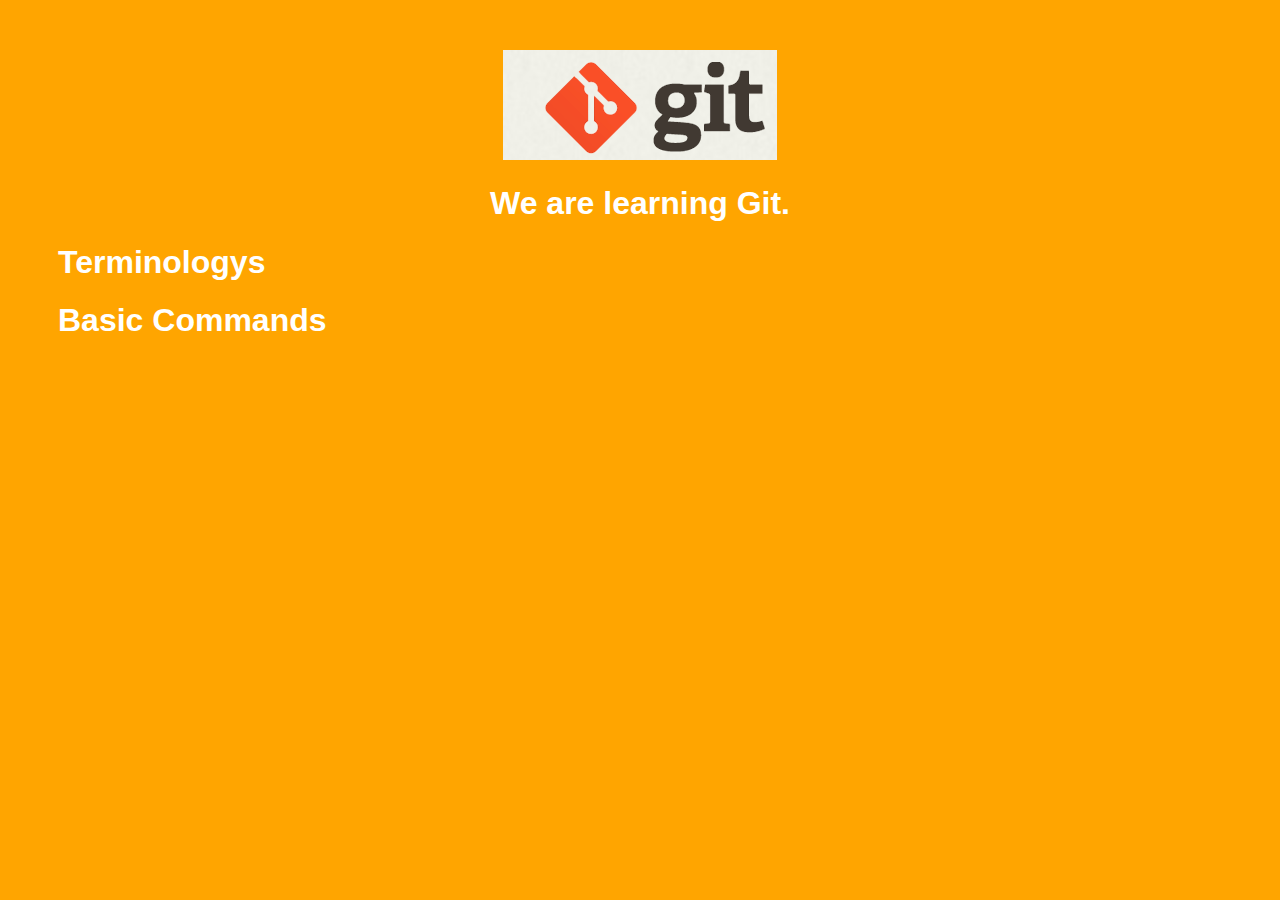
==== index.html @ be1d2c85 "Add File" ====
<!DOCTYPE html>
<html>
<head>
    <title>Git Demo</title>
    <link rel="stylesheet" type="text/css" href="styles/style.css">
</head>
<body>
    <header>
        <img id="header-img" src="images/git-logo.png">
        <h1 id='header-words'>We are learning Git.</h1> 
    </header>

    <section>
        <div class="accordion"><h1>Terminologys</h1></div>
            <div class="panel">
                <ol>
                    <li></li>
                    <li></li>
                    <li></li>
                    <li></li>
                    <li></li>
                    <li></li>
                    <li></li>
                    <li></li>
                    <li></li>
                    <li></li>
                </ol>     
            </div>
        <div class="accordion"><h1>Basic Commands</h1></div>
            <div class="panel">
                <ol>
                    <li></li>
                    <li></li>
                    <li></li>
                    <li></li>
                    <li></li>
                    <li></li>
                    <li></li>
                    <li></li>
                    <li></li>
                    <li></li>
                </ol>
            </div>
        </div>
    </section>
     
    <script src="js/script.js"></script> 
</body>
</html>
---- styles/style.css ----
body{
  background-color: orange;
  font-family: 'Monaco', sans-serif;
  color: white;
}

body a{
  color: white;
}

header{
  text-align: center;
  margin-top: 50px;
}

h3{
  color: red;
}

header-img{
  width: 400px;
}

header-words{
  line-height: 10px;
  font-size: 50px;
  font-family: 'Monaco', sans-serif;
  margin-bottom: 75px;
}

section{
  padding: 0 50px 0px 50px;
  text-align: left;
}

div.accordion {
  cursor: pointer;
  border: none;
  outline: none;
}

div.accordion.active, div.accordion:hover {
  background-color: white;
  color: #1D2031;
}

div.panel {
  padding: 0 18px 0 0;
  display: none;
}
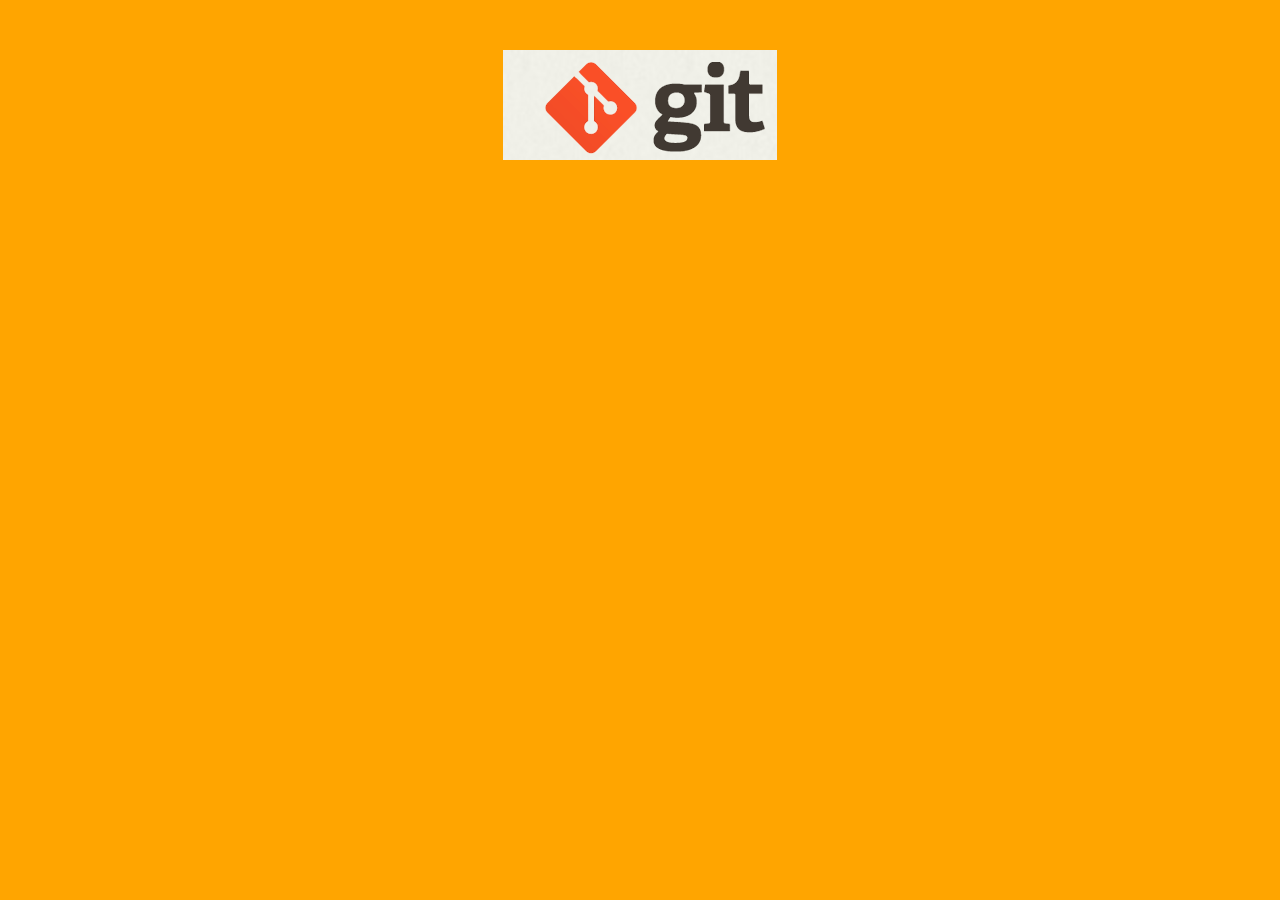
==== commit 35c2501b: "add File" ====
--- a/index.html
+++ b/index.html
@@ -14,7 +14,7 @@
         <div class="accordion"><h1>Terminologys</h1></div>
             <div class="panel">
                 <ol>
-                    <li></li>
+                    <li>base</li>
                     <li></li>
                     <li></li>
                     <li></li>
--- a/styles/style.css
+++ b/styles/style.css
@@ -1,7 +1,7 @@
 body{
   background-color: orange;
   font-family: 'Monaco', sans-serif;
-  color: white;
+  color: orange;
 }
 
 body a{
